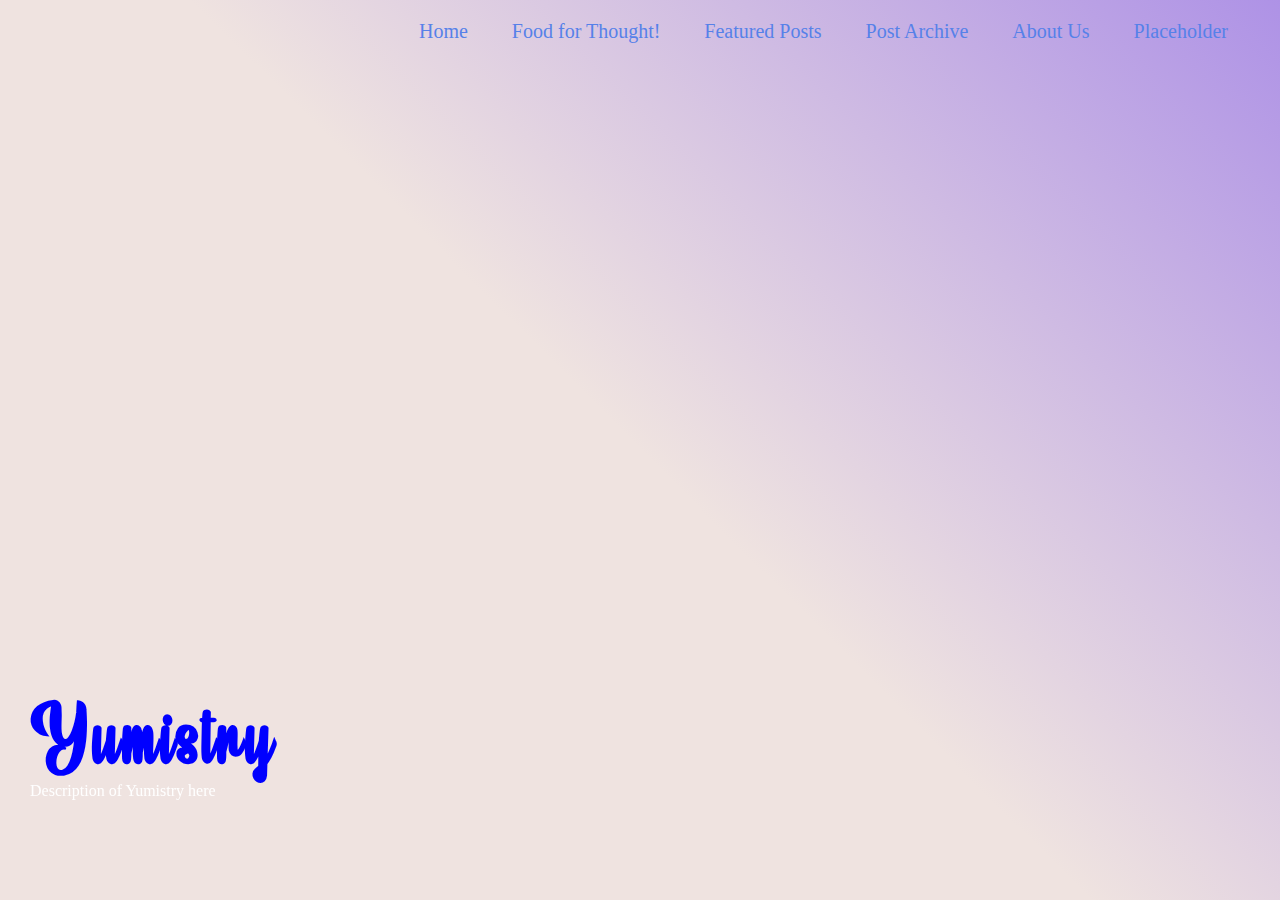
==== homePage.html @ 47887781 "changed description" ====
<!DOCTYPE html>
<html lang="en">

<head>
    <link rel="stylesheet" href="homePageStyle.css">
    <meta charset="utf-8">
    <meta name="viewport" content="width=device-width, initial-scale=1">
    <title>Yumistry</title>
</head>

<body>
 
  <!-- Navigation Bar -->  
  <header>
    <section>
      <label for="toggle-1" class="toggle-menu"><ul><li></li> <li></li> <li></li></ul></label>
      <input type="checkbox" id="toggle-1">

      <nav>
        <ul>
          <li><a href="#placeholder">Placeholder</a></li>
          <li><a href="#aboutUs">About Us</a></li>
          <li><a href="#postArchive">Post Archive</a></li>
          <li><a href="#featuredPosts">Featured Posts</a></li>
          <li><a href="#foodForThought">Food for Thought!</a></li>
          <li><a href="#home">Home</a></li>
        </ul>
      </nav>
    </section>
  </header>  
  
  <!-- Middle Spacing -->
  <div class="middleSpacing"></div>

  <!-- Title and Description -->
  <div class="frontTitle">
    <h1>Yumistry</h1>
    <p>Description of Yumistry here
    </p>
  </div>
 
</body>

</html>
---- homePageStyle.css ----
/* Overall Website Formatting */ 
* {
    box-sizing: border-box;
}

body, html {
    height: 100%;
}

body {
    font-family: "Times New Roman";
    color: white;
    height: 100%;
    background-image: linear-gradient(45deg, #efe3e0 50%, #ae92e6 100%);
}


/* Navigation Bar */
/* Formats the top header and the navigation bar in the top right */

/* General Formatting */
* {
    text-decoration: none; 
    list-style: none; 
    margin: 0px; 
    padding: 0px; 
    outline: none;
}

section {
    width: 100%; 
    max-width: 1200px; 
    margin: 0px auto; 
    display: table; 
    position: relative;
}

header {
    width: 100%;
    display: table; 
    margin-bottom: 50px;
}

/* Tab Layout */
nav {
    width: auto; 
    float: right;
}

nav ul {
    display: table; 
    float: right;
}

nav ul li {
    float: right;
}

nav ul li:last-child {
    padding-right: 0px;
}

nav ul li a {
    border-radius: 15px;
    color:#5681E9; 
    font-size: 20px; 
    padding: 10px 20px;
    margin-top: 10px;
    margin-left: 4px; 
    display: inline-block; 
    transition: all 0.5s ease 0s;
}

nav ul li a:hover {
    background-image: radial-gradient(white,rgb(213, 173, 247)); 
    padding: 14px 28px;
    color:#681bf7; 
    transition: all 0.5s ease 0s;
}

nav ul li a:hover i {
    color:#fde428; 
    transition: all 0.25s ease 0s;
}

nav ul li a i {
    padding-right: 10px; 
    color:#002e5b; 
    transition: all 0.5s ease 0s;
}

/* Menu Toggle (for smaller windows / mobile devices) */
.toggle-menu ul {
    display: table; 
    width: 25px;
}

.toggle-menu ul li {
    width: 100%; 
    height: 3px; 
    background-color:#002e5b; 
    margin-bottom: 4px;
}

.toggle-menu ul li:last-child {
    margin-bottom: 0px;
}

input[type=checkbox], label {
    display: none;
}

/* Responsive Navigation Bar Layout */
@media only screen and (max-width: 1440px) {
    section {
        max-width: 95%;
    }
}

@media only screen and (max-width: 980px) {
    header {
        padding: 20px 0px;
    }
    input[type=checkbox] {
        position: absolute; 
        top: -9999px; left: -9999px; 
        background: none;
    }
    input[type=checkbox]:fous {
        background:none;
    }
    label {
        float: right;
        padding: 8px 0px; 
        display: inline-block; 
        cursor: pointer; 
    }
    input[type=checkbox]:checked ~ nav {
        display: block;
    }
    nav {
        display: none; 
        position: absolute; 
        right: 0px; 
        top: 53px; 
        background-color:#002e5b; 
        padding: 0px; 
        z-index: 99;
        border-radius: 10px;
    }
    nav ul {
        width: auto;
    }
    nav ul li {
        float: none; 
        padding: 0px; 
        width: 100%; 
        display: table;
    }
    nav ul li a {
        color:#FFF; 
        font-size: 15px; 
        padding: 10px 20px; 
        display: block; 
        border-bottom: 1px solid rgba(225,225,225,0.1);
        border-radius: 0;
    }
    nav ul li a:hover {
        background-image: radial-gradient(white,rgb(213, 173, 247)); 
        padding: 14px 20px;
        color:#681bf7; 
        transition: all 0.5s ease 0s;
    }
    nav ul li a i {
        color:#fde428; 
        padding-right: 13px;
    }
}

@media only screen and (max-width: 980px) {
    .content {
        width:90%;
    }
}

@media only screen and (max-width: 568px) {
    h1 {
        padding: 25px 0px;
    }
    h1 span {
        display: block;
    }
}

@media only screen and (max-width: 480px) {
    section {
        max-width: 90%;
    }
}

@media only screen and (max-width: 360px) {
    h1 {
        font-size: 20px;
    }
    label {
        padding: 5px 0px;
    }
    #logo {
        font-size: 20px;
    }
    nav {
        top: 47px;
    }
}

@media only screen and (max-width: 320px) {
    h1 {
        padding: 20px 0px;
    }
}

/* Additional */
@media only screen and (max-width:620px) {
    /* For mobile phones: */
    .menu, .main, .right {
      width:100%;
    }
}


/* Spacing */
/* Adds the appropriate spacing on the website to position text in the desired areas */
.middleSpacing {
    padding: 30vh;
    width: 100%;
}


/* Front Page Title */
.frontTitle {
    float:left;
    width:60%;
    padding:0 20px;
    position: fixed;
    bottom: 100px;
    left: 10px;
}

@font-face {
    font-family: titleFont;
    src: url(title-font.ttf);
}

.frontTitle h1 {
    color: blue;
    font-size: 75px;
    font-family: titleFont;
    letter-spacing: 3px;
}










/* Food for Thought */
.leftContainer {
    float: left;
}



.right {
    float:left;
    width:20%;
    padding:15px;
    margin-top:7px;
    text-align:center;
}
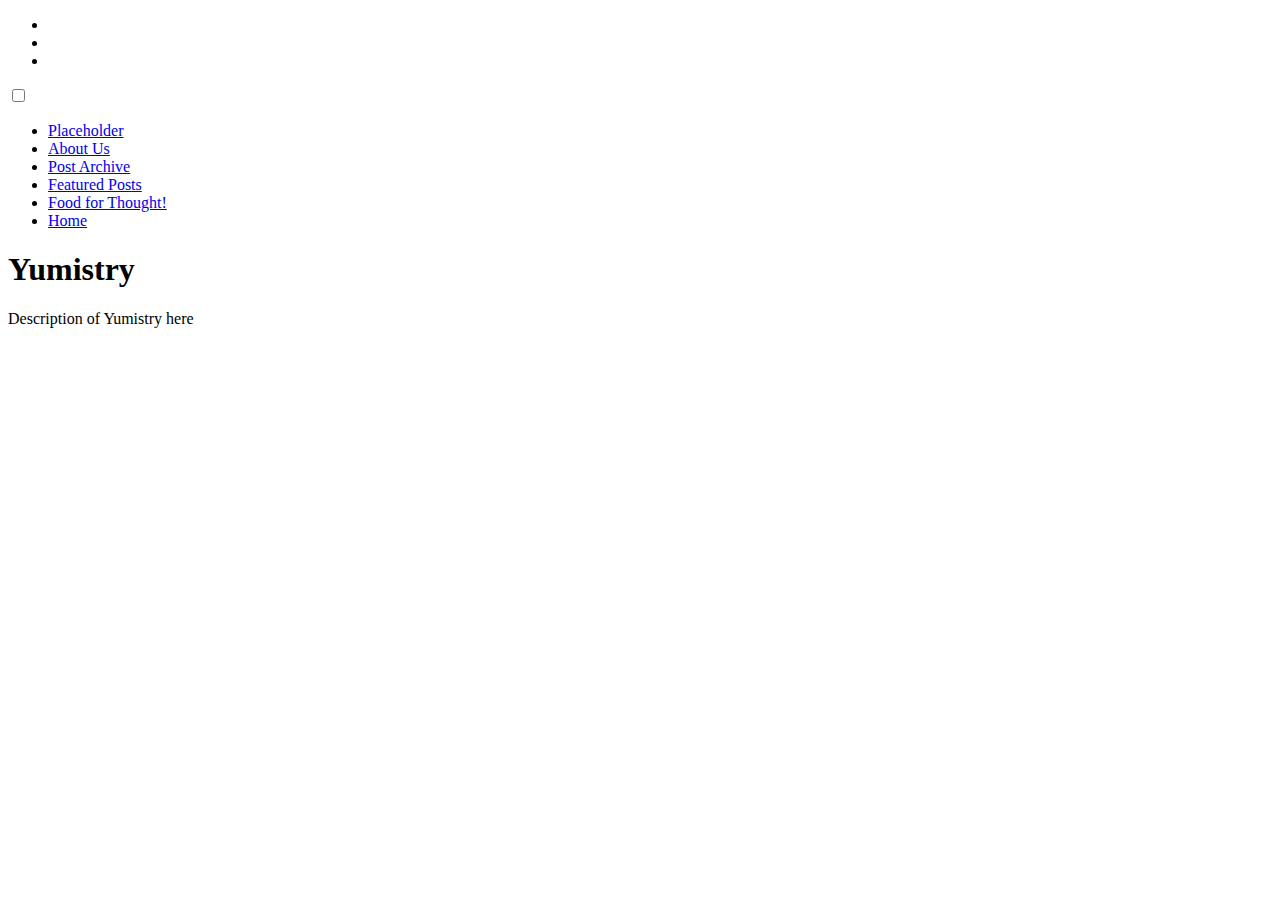
==== commit b1d2690d: "added food for thought posts" ====
--- a/homePage.html
+++ b/homePage.html
@@ -2,7 +2,7 @@
 <html lang="en">
 
 <head>
-    <link rel="stylesheet" href="homePageStyle.css">
+    <link rel="stylesheet" href="websiteStyle.css">
     <meta charset="utf-8">
     <meta name="viewport" content="width=device-width, initial-scale=1">
     <title>Yumistry</title>
@@ -22,8 +22,8 @@
           <li><a href="#aboutUs">About Us</a></li>
           <li><a href="#postArchive">Post Archive</a></li>
           <li><a href="#featuredPosts">Featured Posts</a></li>
-          <li><a href="#foodForThought">Food for Thought!</a></li>
-          <li><a href="#home">Home</a></li>
+          <li><a href="foodForThought.html">Food for Thought!</a></li>
+          <li><a href="homePage.html">Home</a></li>
         </ul>
       </nav>
     </section>
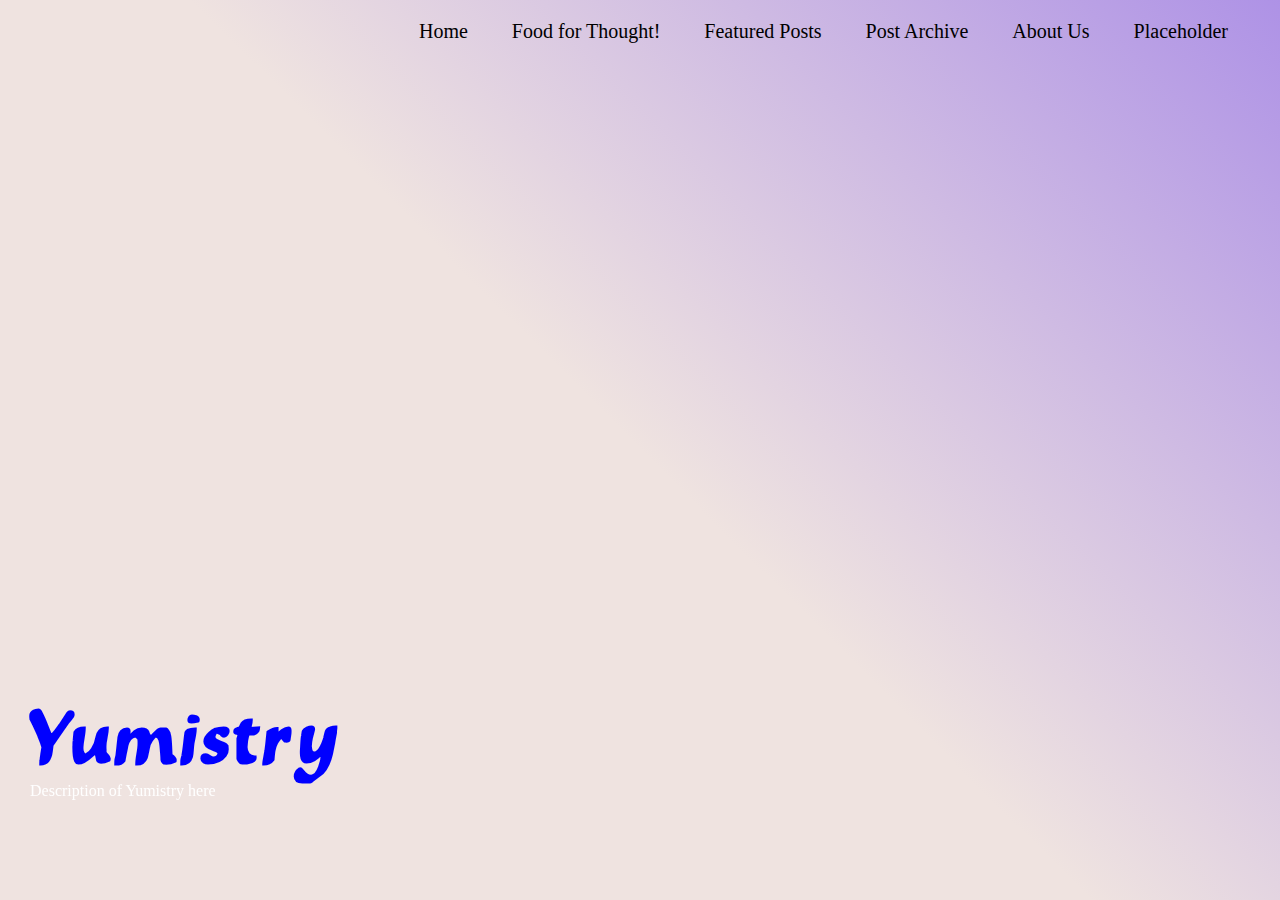
==== commit b303648f: "created featured posts page" ====
--- a/homePage.html
+++ b/homePage.html
@@ -21,8 +21,8 @@
           <li><a href="#placeholder">Placeholder</a></li>
           <li><a href="#aboutUs">About Us</a></li>
           <li><a href="#postArchive">Post Archive</a></li>
-          <li><a href="#featuredPosts">Featured Posts</a></li>
-          <li><a href="foodForThought.html">Food for Thought!</a></li>
+          <li><a href="Featured Posts/featuredPosts">Featured Posts</a></li>
+          <li><a href="Food For Thought/foodForThought.html">Food for Thought!</a></li>
           <li><a href="homePage.html">Home</a></li>
         </ul>
       </nav>
--- a/websiteStyle.css
+++ b/websiteStyle.css
@@ -0,0 +1,376 @@
+
+/* Overall Website Formatting */ 
+* {
+    box-sizing: border-box;
+}
+
+body, html {
+    height: 100%;
+}
+
+body {
+    font-family: "Times New Roman";
+    color: white;
+    background-image: linear-gradient(45deg, #efe3e0 50%, #ae92e6 100%);
+    background-attachment: fixed;
+}
+
+
+
+/* Home Page */
+
+/* Navigation Bar */
+/* Formats the top header and the navigation bar in the top right */
+
+/* General Formatting */
+* {
+    text-decoration: none; 
+    list-style: none; 
+    margin: 0px; 
+    padding: 0px; 
+    outline: none;
+}
+
+section {
+    width: 100%; 
+    max-width: 1200px; 
+    margin: 0px auto; 
+    display: table; 
+    position: relative;
+}
+
+header {
+    width: 100%;
+    display: table; 
+    margin-bottom: 50px;
+}
+
+/* Tab Layout */
+nav {
+    width: auto; 
+    float: right;
+}
+
+nav ul {
+    display: table; 
+    float: right;
+}
+
+nav ul li {
+    float: right;
+}
+
+nav ul li:last-child {
+    padding-right: 0px;
+}
+
+nav ul li a {
+    border-radius: 15px;
+    color:black; 
+    font-size: 20px; 
+    padding: 10px 20px;
+    margin-top: 10px;
+    margin-left: 4px; 
+    display: inline-block; 
+    transition: all 0.5s ease 0s;
+}
+
+nav ul li a:hover {
+    background-image: radial-gradient(white,rgb(213, 173, 247)); 
+    padding: 14px 28px;
+    color:black; 
+    transition: all 0.5s ease 0s;
+
+    /* Shine Effect */
+    -webkit-mask-image: linear-gradient(-75deg, black 30%, rgba(0,0,0,0.6) 50%, black 70%);
+    -webkit-mask-size: 200%;
+    animation: shine 1.5s;
+}
+
+/* Shine Effect */
+@-webkit-keyframes shine {
+    from {
+        -webkit-mask-position: 150%;
+    }
+}
+
+nav ul li a:hover i {
+    color:#fde428; 
+    transition: all 0.25s ease 0s;
+}
+
+nav ul li a i {
+    padding-right: 10px; 
+    color:#002e5b; 
+    transition: all 0.5s ease 0s;
+}
+
+/* Menu Toggle (for smaller windows / mobile devices) */
+.toggle-menu ul {
+    display: table; 
+    width: 25px;
+}
+
+.toggle-menu ul li {
+    width: 100%; 
+    height: 3px; 
+    background-color:#002e5b; 
+    margin-bottom: 4px;
+}
+
+.toggle-menu ul li:last-child {
+    margin-bottom: 0px;
+}
+
+input[type=checkbox], label {
+    display: none;
+}
+
+/* Responsive Navigation Bar Layout */
+@media only screen and (max-width: 1440px) {
+    section {
+        max-width: 95%;
+    }
+}
+
+@media only screen and (max-width: 980px) {
+    header {
+        padding: 20px 0px;
+    }
+    input[type=checkbox] {
+        position: absolute; 
+        top: -9999px; left: -9999px; 
+        background: none;
+    }
+    input[type=checkbox]:fous {
+        background:none;
+    }
+    label {
+        float: right;
+        padding: 8px 0px; 
+        display: inline-block; 
+        cursor: pointer; 
+    }
+    input[type=checkbox]:checked ~ nav {
+        display: block;
+    }
+    nav {
+        display: none; 
+        position: absolute; 
+        right: 0px; 
+        top: 53px; 
+        background-color:#002e5b; 
+        padding: 0px; 
+        z-index: 99;
+        border-radius: 10px;
+    }
+    nav ul {
+        width: auto;
+    }
+    nav ul li {
+        float: none; 
+        padding: 0px; 
+        width: 100%; 
+        display: table;
+    }
+    nav ul li a {
+        color:#FFF; 
+        font-size: 15px; 
+        padding: 10px 20px; 
+        display: block; 
+        border-bottom: 1px solid rgba(225,225,225,0.1);
+        border-radius: 0;
+    }
+    nav ul li a:hover {
+        background-image: none;
+        background-color: #002e5b; 
+        padding: 14px 20px;
+        color:#ffff4f; 
+        transition: all 0.5s ease 0s;
+    }
+    nav ul li a i {
+        color:#fde428; 
+        padding-right: 13px;
+    }
+}
+
+@media only screen and (max-width: 980px) {
+    .content {
+        width:90%;
+    }
+}
+
+@media only screen and (max-width: 568px) {
+    h1 {
+        padding: 25px 0px;
+    }
+    h1 span {
+        display: block;
+    }
+}
+
+@media only screen and (max-width: 480px) {
+    section {
+        max-width: 90%;
+    }
+}
+
+@media only screen and (max-width: 360px) {
+    h1 {
+        font-size: 20px;
+    }
+    label {
+        padding: 5px 0px;
+    }
+    #logo {
+        font-size: 20px;
+    }
+    nav {
+        top: 47px;
+    }
+}
+
+@media only screen and (max-width: 320px) {
+    h1 {
+        padding: 20px 0px;
+    }
+}
+
+/* Additional */
+@media only screen and (max-width:620px) {
+    /* For mobile phones: */
+    .menu, .main, .right {
+      width:100%;
+    }
+}
+
+/* Home Page */
+
+/* Spacing */
+/* Adds the appropriate spacing on the website to position text in the desired areas */
+.middleSpacing {
+    padding: 30vh;
+    width: 100%;
+}
+
+
+/* Front Page Title */
+.frontTitle {
+    float:left;
+    width:60%;
+    padding:0 20px;
+    position: fixed;
+    bottom: 100px;
+    left: 10px;
+}
+
+@font-face {
+    font-family: titleFont;
+    src: url(InkyDinky.ttf);
+}
+
+.frontTitle h1 {
+    color: blue;
+    font-size: 100px;
+    font-family: titleFont;
+}
+
+.frontTitle h1::first-letter {
+    letter-spacing: 2px;
+}
+
+
+
+/* Food for Thought! */
+/* General Layout */
+.fftContainer {
+    position: absolute;
+    left: 5%;
+    top: 20%;
+    width: 90%;
+    display: flex;
+    flex-direction: row;
+    justify-content: center;
+    align-items: center;
+    flex-wrap: wrap;
+}
+
+.post {
+    position: relative;
+    width: 200px;
+    height: 200px;
+    margin: 10px;
+    border: 0.5px solid rgba(0,0,0,0.4);
+    box-shadow: 0 3px 6px rgba(0,0,0,0.4);
+    -webkit-box-shadow: 0 3px 6px rgba(0,0,0,0.4);
+    -moz-box-shadow: 0 3px 6px rgba(0,0,0,0.4);
+    display: flex;
+    justify-content: center;
+    align-items: center; 
+}
+
+.postImage {
+    display: block;
+    width: 175px;
+    height: 175px;
+    opacity: 1;
+    transition: 0.5s ease;
+    backface-visibility: hidden;
+}
+
+.post p {
+    height: 170px;
+    margin-top: 20px;
+    width: 180px;
+    opacity: 0;
+    position: absolute;
+    transition: 0.5s ease;
+    display: table-cell;
+    text-align: center;
+    vertical-align: middle;
+    overflow: auto;
+    -ms-overflow-style: none;
+    scrollbar-width: none;
+}
+
+.post p::-webkit-scrollbar {
+    display: none;
+}
+
+.post:hover .postImage {
+    opacity: 0.25;
+}
+
+.post:hover p {
+    opacity: 1;
+}
+
+.red {
+    background-color: rgb(252,66,66);
+}
+
+.yellow {
+    background-color: rgb(250,247,92);
+}
+
+
+
+
+/* Featured Posts */
+/* Content Container */
+.fpContainer {
+    width: 90%;
+    display: flex;
+    flex-direction: row;
+    justify-content: center;
+    align-items: center;
+    margin-left: 10px;
+    margin-right: 10px;
+    background-color: blue;
+}
+
+
+  
+
+
+
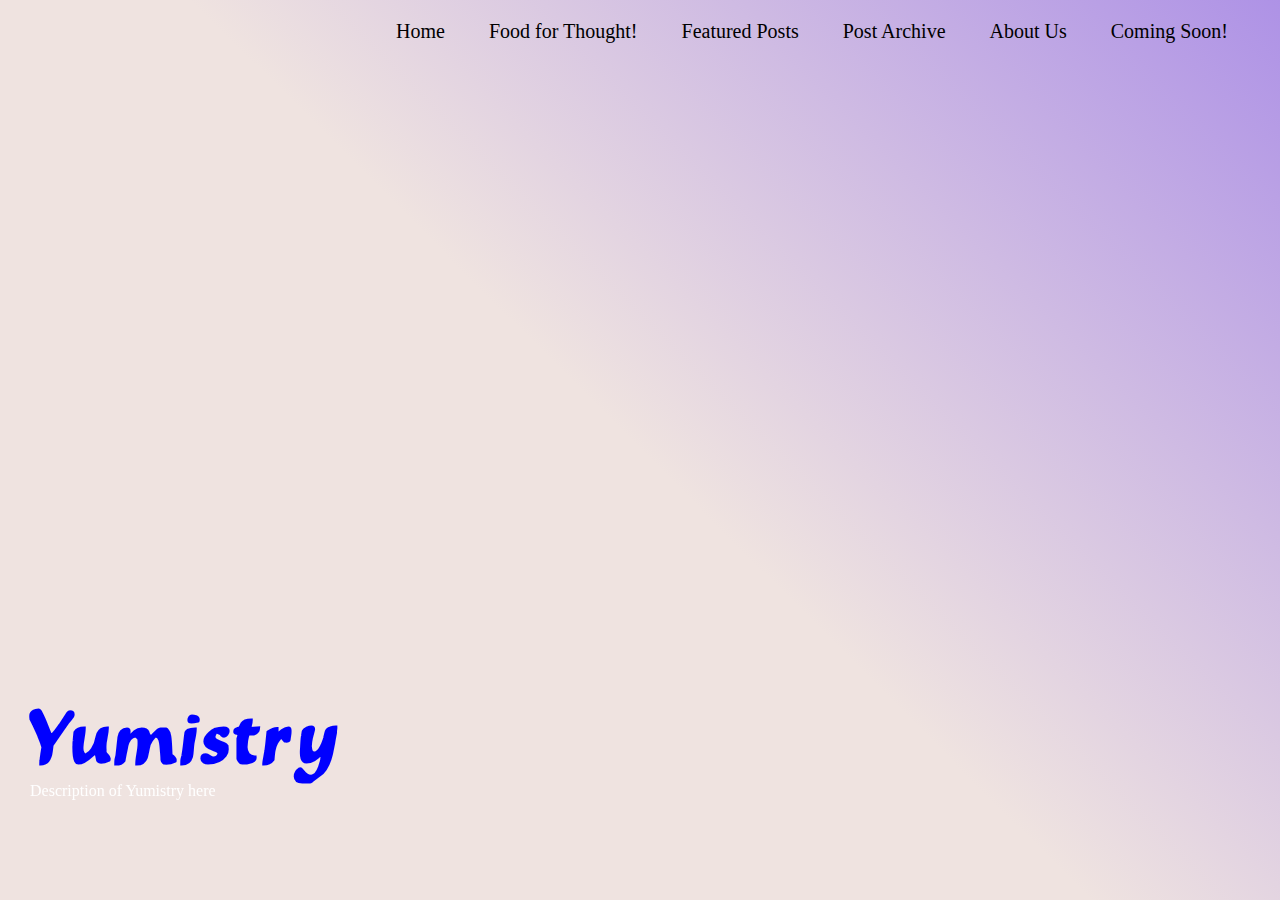
==== commit a9e66c27: "added titles" ====
--- a/homePage.html
+++ b/homePage.html
@@ -18,10 +18,10 @@
 
       <nav>
         <ul>
-          <li><a href="#placeholder">Placeholder</a></li>
-          <li><a href="#aboutUs">About Us</a></li>
-          <li><a href="#postArchive">Post Archive</a></li>
-          <li><a href="Featured Posts/featuredPosts">Featured Posts</a></li>
+          <li><a href="Coming Soon/comingSoon.html">Coming Soon!</a></li>
+          <li><a href="About Us/aboutUs.html">About Us</a></li>
+          <li><a href="Post Archive/postArchive.html">Post Archive</a></li>
+          <li><a href="Featured Posts/featuredPosts.html">Featured Posts</a></li>
           <li><a href="Food For Thought/foodForThought.html">Food for Thought!</a></li>
           <li><a href="homePage.html">Home</a></li>
         </ul>
--- a/websiteStyle.css
+++ b/websiteStyle.css
@@ -30,7 +30,6 @@
     padding: 0px; 
     outline: none;
 }
-
 section {
     width: 100%; 
     max-width: 1200px; 
@@ -38,7 +37,6 @@
     display: table; 
     position: relative;
 }
-
 header {
     width: 100%;
     display: table; 
@@ -50,20 +48,16 @@
     width: auto; 
     float: right;
 }
-
 nav ul {
     display: table; 
     float: right;
 }
-
 nav ul li {
     float: right;
 }
-
 nav ul li:last-child {
     padding-right: 0px;
 }
-
 nav ul li a {
     border-radius: 15px;
     color:black; 
@@ -74,7 +68,6 @@
     display: inline-block; 
     transition: all 0.5s ease 0s;
 }
-
 nav ul li a:hover {
     background-image: radial-gradient(white,rgb(213, 173, 247)); 
     padding: 14px 28px;
@@ -86,19 +79,15 @@
     -webkit-mask-size: 200%;
     animation: shine 1.5s;
 }
-
-/* Shine Effect */
 @-webkit-keyframes shine {
     from {
         -webkit-mask-position: 150%;
     }
 }
-
 nav ul li a:hover i {
     color:#fde428; 
     transition: all 0.25s ease 0s;
 }
-
 nav ul li a i {
     padding-right: 10px; 
     color:#002e5b; 
@@ -110,139 +99,20 @@
     display: table; 
     width: 25px;
 }
-
 .toggle-menu ul li {
     width: 100%; 
     height: 3px; 
     background-color:#002e5b; 
     margin-bottom: 4px;
 }
-
 .toggle-menu ul li:last-child {
     margin-bottom: 0px;
 }
-
 input[type=checkbox], label {
     display: none;
 }
 
-/* Responsive Navigation Bar Layout */
-@media only screen and (max-width: 1440px) {
-    section {
-        max-width: 95%;
-    }
-}
-
-@media only screen and (max-width: 980px) {
-    header {
-        padding: 20px 0px;
-    }
-    input[type=checkbox] {
-        position: absolute; 
-        top: -9999px; left: -9999px; 
-        background: none;
-    }
-    input[type=checkbox]:fous {
-        background:none;
-    }
-    label {
-        float: right;
-        padding: 8px 0px; 
-        display: inline-block; 
-        cursor: pointer; 
-    }
-    input[type=checkbox]:checked ~ nav {
-        display: block;
-    }
-    nav {
-        display: none; 
-        position: absolute; 
-        right: 0px; 
-        top: 53px; 
-        background-color:#002e5b; 
-        padding: 0px; 
-        z-index: 99;
-        border-radius: 10px;
-    }
-    nav ul {
-        width: auto;
-    }
-    nav ul li {
-        float: none; 
-        padding: 0px; 
-        width: 100%; 
-        display: table;
-    }
-    nav ul li a {
-        color:#FFF; 
-        font-size: 15px; 
-        padding: 10px 20px; 
-        display: block; 
-        border-bottom: 1px solid rgba(225,225,225,0.1);
-        border-radius: 0;
-    }
-    nav ul li a:hover {
-        background-image: none;
-        background-color: #002e5b; 
-        padding: 14px 20px;
-        color:#ffff4f; 
-        transition: all 0.5s ease 0s;
-    }
-    nav ul li a i {
-        color:#fde428; 
-        padding-right: 13px;
-    }
-}
-
-@media only screen and (max-width: 980px) {
-    .content {
-        width:90%;
-    }
-}
-
-@media only screen and (max-width: 568px) {
-    h1 {
-        padding: 25px 0px;
-    }
-    h1 span {
-        display: block;
-    }
-}
-
-@media only screen and (max-width: 480px) {
-    section {
-        max-width: 90%;
-    }
-}
-
-@media only screen and (max-width: 360px) {
-    h1 {
-        font-size: 20px;
-    }
-    label {
-        padding: 5px 0px;
-    }
-    #logo {
-        font-size: 20px;
-    }
-    nav {
-        top: 47px;
-    }
-}
-
-@media only screen and (max-width: 320px) {
-    h1 {
-        padding: 20px 0px;
-    }
-}
-
-/* Additional */
-@media only screen and (max-width:620px) {
-    /* For mobile phones: */
-    .menu, .main, .right {
-      width:100%;
-    }
-}
+
 
 /* Home Page */
 
@@ -252,7 +122,6 @@
     padding: 30vh;
     width: 100%;
 }
-
 
 /* Front Page Title */
 .frontTitle {
@@ -263,18 +132,15 @@
     bottom: 100px;
     left: 10px;
 }
-
 @font-face {
     font-family: titleFont;
     src: url(InkyDinky.ttf);
 }
-
 .frontTitle h1 {
     color: blue;
     font-size: 100px;
     font-family: titleFont;
 }
-
 .frontTitle h1::first-letter {
     letter-spacing: 2px;
 }
@@ -294,7 +160,6 @@
     align-items: center;
     flex-wrap: wrap;
 }
-
 .post {
     position: relative;
     width: 200px;
@@ -308,7 +173,6 @@
     justify-content: center;
     align-items: center; 
 }
-
 .postImage {
     display: block;
     width: 175px;
@@ -317,7 +181,6 @@
     transition: 0.5s ease;
     backface-visibility: hidden;
 }
-
 .post p {
     height: 170px;
     margin-top: 20px;
@@ -332,42 +195,321 @@
     -ms-overflow-style: none;
     scrollbar-width: none;
 }
-
 .post p::-webkit-scrollbar {
     display: none;
 }
-
 .post:hover .postImage {
     opacity: 0.25;
 }
-
 .post:hover p {
     opacity: 1;
 }
-
 .red {
     background-color: rgb(252,66,66);
 }
-
 .yellow {
     background-color: rgb(250,247,92);
 }
-
 
 
 
 /* Featured Posts */
 /* Content Container */
 .fpContainer {
-    width: 90%;
+    position: absolute;
+    left: 2.5%;
+    top: 20%;
+    width: 95%;
     display: flex;
     flex-direction: row;
     justify-content: center;
-    align-items: center;
-    margin-left: 10px;
+}
+.fpPost {
+    width: 75%;
+    display: flex;
+    flex-direction: column;
+}
+.fpPost h1 {
+    font-size: 24px;
+    color: black;
+}
+.fpSide {
+    width: 20%;
+    display: flex;
+    flex-direction: column;
+    background-color: red;
+}
+.featured {
+    background-color: transparent;
+}
+.featured p {
+    text-indent: 50px;
+    font-size: 18px;
+    color: gray;
+}
+.postSlideContainer {
+    width: 350px;
+    height: 350px;
+    background-color: transparent;
+    float: left;
     margin-right: 10px;
+}
+
+/* Post Visual Slideshow */
+.mySlides1, .mySlides2 {
+    display: none;
+}
+.slideshow-container {
+    width: 350px;
+    height: 350px;
+    position: relative;
+    margin: auto;
+}
+.slideshow-container img {
+    vertical-align: middle;
+    width: 350px;
+    height: 350px;
+    border-style: solid;
+    border-color: black
+}
+.prev1, .next1, .prev2, .next2 {
+    cursor: pointer;
+    position: absolute;
+    top: 50%;
+    width: auto;
+    padding: 16px;
+    margin-top: -22px;
+    font-weight: bold;
+    font-size: 18px;
+    transition: 0.6s ease;
+    border-radius: 0 3px 3px 0;
+    user-select: none;
+}
+.prev1, .next1 {
+    color: black;
+}
+.prev2, .next2 {
+    color: white;
+}
+.next1, .next2 {
+    right: 0;
+    border-radius: 3px 0 0 3px;
+}
+/* On hover, add a black background color with a little bit see-through */
+.prev1:hover, .next1:hover {
+    background-color: white;
+    border-style: solid;
+    border-color: black;
+}
+.prev2:hover, .next2:hover {
+    background-color: rgba(0,0,0,0.8);
+    border-style: solid;
+    border-color: white;
+}
+/* Number text (1/3 etc) */
+.numbertext1, .numbertext2 {
+    font-size: 12px;
+    padding: 8px 12px;
+    position: absolute;
+    top: 0;
+}
+.numbertext1 {
+    color: black;
+}
+.numbertext2 {
+    color: white;
+}
+/* Fading animation */
+.fade {
+    -webkit-animation-name: fade;
+    -webkit-animation-duration: 0.5s;
+    animation-name: fade;
+    animation-duration: 0.5s;
+}
+@-webkit-keyframes fade {
+    from {opacity: .4} 
+    to {opacity: 1}
+}
+@keyframes fade {
+    from {opacity: .4} 
+    to {opacity: 1}
+}
+
+
+
+/* About Us */
+.aboutContainer {
+    position: absolute;
+    left: 10%;
+    top: 20%;
+    width: 80%;
+    display: flex;
+    flex-direction: row;
+    justify-content: left;
     background-color: blue;
 }
+.logoContainer {
+    height: 350px;
+    width: 400px;
+    background-color: green;
+}
+.descriptionContainer {
+    background-color: red;
+}
+
+
+
+/* Responsive Components */
+
+/* Responsive Navigation Bar Layout */
+@media only screen and (max-width: 1440px) {
+    section {
+        max-width: 95%;
+    }
+}
+
+@media only screen and (max-width: 980px) {
+    header {
+        padding: 20px 0px;
+    }
+    input[type=checkbox] {
+        position: absolute; 
+        top: -9999px; left: -9999px; 
+        background: none;
+    }
+    input[type=checkbox]:fous {
+        background:none;
+    }
+    label {
+        float: right;
+        padding: 8px 0px; 
+        display: inline-block; 
+        cursor: pointer; 
+    }
+    input[type=checkbox]:checked ~ nav {
+        display: block;
+    }
+    nav {
+        display: none; 
+        position: absolute; 
+        right: 0px; 
+        top: 53px; 
+        background-color:#002e5b; 
+        padding: 0px; 
+        z-index: 99;
+        border-radius: 10px;
+    }
+    nav ul {
+        width: auto;
+    }
+    nav ul li {
+        float: none; 
+        padding: 0px; 
+        width: 100%; 
+        display: table;
+    }
+    nav ul li a {
+        color:#FFF; 
+        font-size: 15px; 
+        padding: 10px 20px; 
+        display: block; 
+        border-bottom: 1px solid rgba(225,225,225,0.1);
+        border-radius: 0;
+    }
+    nav ul li a:hover {
+        background-image: none;
+        background-color: #002e5b; 
+        padding: 14px 20px;
+        color:#ffff4f; 
+        transition: all 0.5s ease 0s;
+    }
+    nav ul li a i {
+        color:#fde428; 
+        padding-right: 13px;
+    }
+}
+
+@media only screen and (max-width: 980px) {
+    .content {
+        width:90%;
+    }
+}
+
+@media only screen and (max-width: 568px) {
+    h1 {
+        padding: 25px 0px;
+    }
+    h1 span {
+        display: block;
+    }
+}
+
+@media only screen and (max-width: 480px) {
+    section {
+        max-width: 90%;
+    }
+}
+
+@media only screen and (max-width: 360px) {
+    h1 {
+        font-size: 20px;
+    }
+    label {
+        padding: 5px 0px;
+    }
+    #logo {
+        font-size: 20px;
+    }
+    nav {
+        top: 47px;
+    }
+}
+
+@media only screen and (max-width: 320px) {
+    h1 {
+        padding: 20px 0px;
+    }
+}
+
+/* Additional */
+@media only screen and (max-width:620px) {
+    /* For mobile phones: */
+    .menu, .main, .right {
+      width:100%;
+    }
+}
+
+
+/* On smaller screens, decrease text size */
+@media only screen and (max-width: 300px) {
+    .prev, .next,.text {
+        font-size: 11px
+    }
+}
+
+
+  /* Keep */
+@media only screen and (max-width: 900px) {
+    .fpContainer {
+        flex-direction: column;
+    }
+
+    .fpPost, .fpSide {
+        width: 100%;
+    }
+
+    .aboutContainer {
+        flex-direction: column;
+    }
+}
+
+@media only screen and (max-width: 700px) { 
+    .postSlideContainer, .slideshow-container, .slideshow-container img {
+        height: 250px;
+        width: 250px;
+    }
+}
+
 
 
   
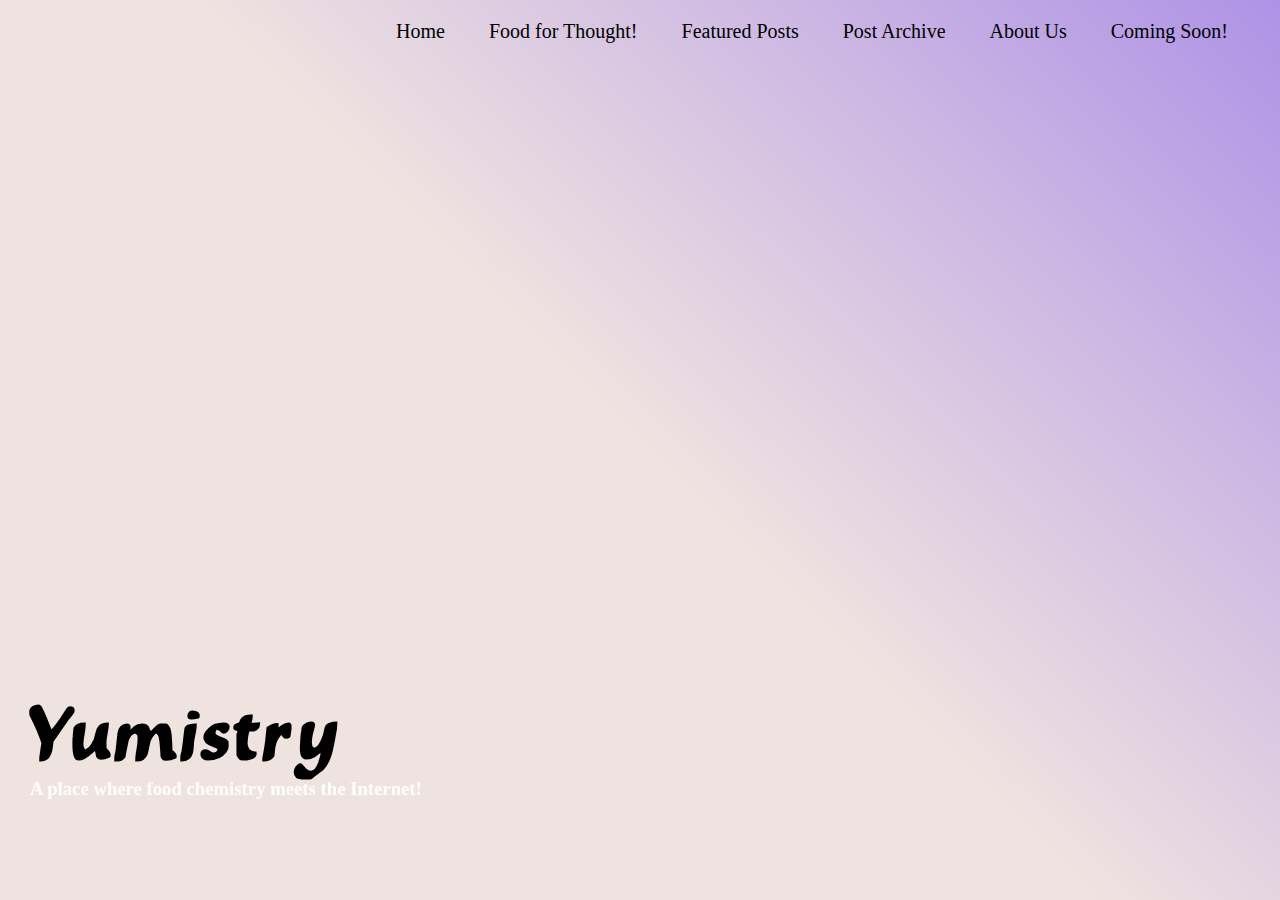
==== commit d418008b: "fixed about us" ====
--- a/homePage.html
+++ b/homePage.html
@@ -35,8 +35,9 @@
   <!-- Title and Description -->
   <div class="frontTitle">
     <h1>Yumistry</h1>
-    <p>Description of Yumistry here
-    </p>
+    <h3>
+      A place where food chemistry meets the Internet!
+    </h3>
   </div>
  
 </body>
--- a/websiteStyle.css
+++ b/websiteStyle.css
@@ -137,7 +137,7 @@
     src: url(InkyDinky.ttf);
 }
 .frontTitle h1 {
-    color: blue;
+    color: black;
     font-size: 100px;
     font-family: titleFont;
 }
@@ -203,12 +203,35 @@
 }
 .post:hover p {
     opacity: 1;
-}
+    color: white;
+}
+
 .red {
     background-color: rgb(252,66,66);
 }
 .yellow {
     background-color: rgb(250,247,92);
+}
+.blue {
+    background-color: lightblue;
+}
+.orange {
+    background-color: orange;
+}
+.green {
+    background-color: lightgreen;
+}
+.violet {
+    background-color: violet;
+}
+.brown {
+    background-color: rgba(107, 26, 26, 0.61);
+}
+.navy {
+    background-color: navy;
+}
+.orangered {
+    background-color: orangered;
 }
 
 
@@ -337,6 +360,69 @@
 
 
 
+/* Post Archive */
+.choiceContainer {
+    position: absolute;
+    top: 30%;
+    width: 80%;
+    left: 10%;
+    display: flex;
+    flex-direction: row;
+    justify-content: center;
+}
+.choiceContainer img {
+    width: 275px;
+    height: 250px;
+    margin: 0vw 5vw;
+    justify-content: center;
+    align-items: center;
+}
+.choiceContainer h1 {
+    text-align: center;
+    font-size: 30px;
+    padding: 20px;
+}
+.choiceContainer img:hover {
+    box-shadow: 0px 0px 10px 5px #0ff;
+    transition: 0.5s ease;
+}
+.backButton {
+    width: 300px;
+    height: 50px;
+    text-align: center;
+}
+.backButton a {
+    font-size: 24px;
+    border-style: solid;
+    padding: 10px;
+}
+.backButton a:hover {
+    background-color: skyblue;
+}
+
+
+
+/* Food For Thought Archive */
+.archive1, .archive2  {
+    position: absolute;
+    left: 5%;
+    top: 20%;
+    width: 90%;
+    display: flex;
+    flex-direction: row;
+    justify-content: center;
+    align-items: center;
+    flex-wrap: wrap;
+}
+.archive1 p, .archive2 p {
+    margin-top: 120px;
+    font-size: 58px;
+}
+
+
+
+/* Informational Posts Archive */
+
 /* About Us */
 .aboutContainer {
     position: absolute;
@@ -346,16 +432,61 @@
     display: flex;
     flex-direction: row;
     justify-content: left;
-    background-color: blue;
 }
 .logoContainer {
-    height: 350px;
-    width: 400px;
-    background-color: green;
+    background-color: transparent;
+}
+.logoContainer img {
+    height: 300px;
+    width: 450px;
 }
 .descriptionContainer {
-    background-color: red;
-}
+    background-color: transparent;
+    color: lightslategray;
+}
+.descriptionContainer p {
+    font-size: 15px;
+    text-indent: 25px;
+}
+
+.descriptionContainer p1 {
+    font-size: 20px;
+    margin-right: 150px;
+    float: right;
+}
+
+.descriptionContainer p2 {
+    font-size: 20px;
+    float: right;
+}
+
+.descriptionContainer p3 {
+    display: flex;
+    font-size: 22.5px;
+    justify-content: center;
+    align-items: center;
+}
+
+
+/* Coming Soon */
+.peekContainer {
+    position: absolute;
+    left: 10%;
+    top: 20%;
+    width: 80%;
+    display: flex;
+    flex-direction: column;
+    justify-content: center;
+    align-items: center;
+    text-align: center;
+}
+.peekContainer h1 {
+    color: black;
+    font-size: 80px;
+    font-family: titleFont;
+}
+
+
 
 
 
@@ -508,6 +639,12 @@
         height: 250px;
         width: 250px;
     }
+    .choiceContainer {
+        flex-direction: column;
+    }
+    .choiceContainer img {
+        margin-top: 5vh;
+    }
 }
 
 
